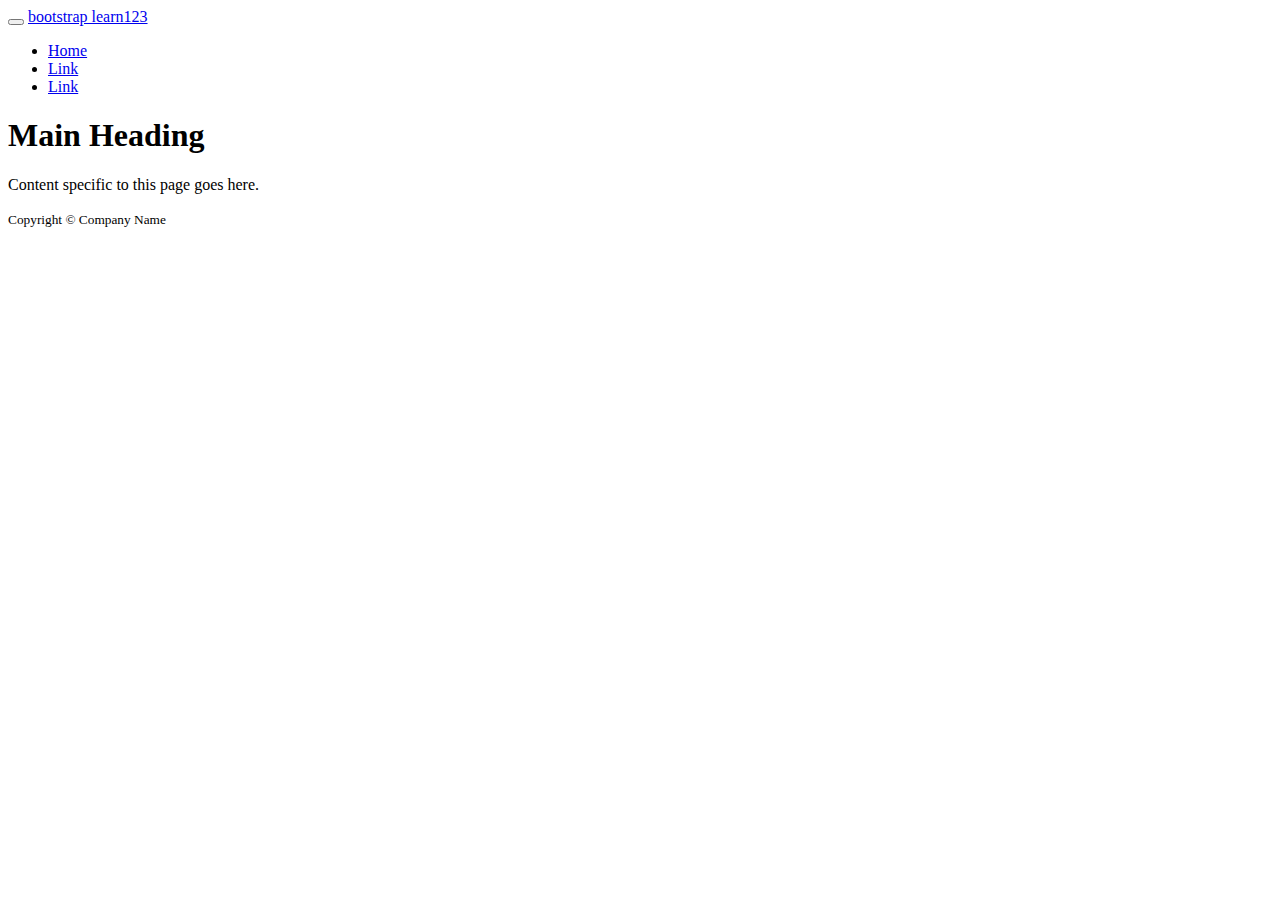
==== css/h5bp_demo/index.html @ 138571a2 "learn bootstrap startup" ====
<!doctype html>
<html class="no-js" lang="">
    <head>
        <meta charset="utf-8">
        <meta http-equiv="x-ua-compatible" content="ie=edge">
        <title>memorybox bootstrap learn</title>
        <meta name="description" content="">
        <meta name="viewport" content="width=device-width, initial-scale=1">

        <link rel="apple-touch-icon" href="apple-touch-icon.png">
        <!-- Place favicon.ico in the root directory -->

        <link rel="stylesheet" href="css/bootstrap.css">
        <script src="js/vendor/modernizr-2.8.3.min.js"></script>
    </head>
    <body>
        <!--[if lt IE 8]>
            <p class="browserupgrade">You are using an <strong>outdated</strong> browser. Please <a href="http://browsehappy.com/">upgrade your browser</a> to improve your experience.</p>
        <![endif]-->

        <!-- Add your site or application content here -->
        <header role="banner">
                <nav role="navigation" class="navbar navbar-static-top navbar-default">
                    <div class="container">
                        <div class="navbar-header">
                            <button type="button" class="navbar-toggle" data-toggle="collapse" data-target=".navbar-collapse">
                                <span class="icon-bar"</span>
                                <span class="icon-bar"</span>
                                <span class="icon-bar"</span>
                            </button>
                            <a class="navbar-brand" href="index.html">bootstrap learn123</a>
                        </div>
                    </div>
                    <ul class="nav navbar-nav">
                        <li class="active"><a href="index.html">Home</a></li>
                        <li><a href="#">Link</a></li>
                        <li><a href="#">Link</a></li>
                    </ul>
                </nav>
        </header>

        <main role="main">
            <h1>Main Heading</h1>
            <p>Content specific to this page goes here.</p>
        </main>

        <footer role="contentinfo">
            <p><small>Copyright &copy; Company Name</small></p>
        </footer>

        <script src="https://code.jquery.com/jquery-1.12.0.min.js"></script>
        <script>window.jQuery || document.write('<script src="js/vendor/jquery-1.12.0.min.js"><\/script>')</script>
        <script src="js/plugins.js"></script>
        <script src="js/main.js"></script>

    </body>
</html>
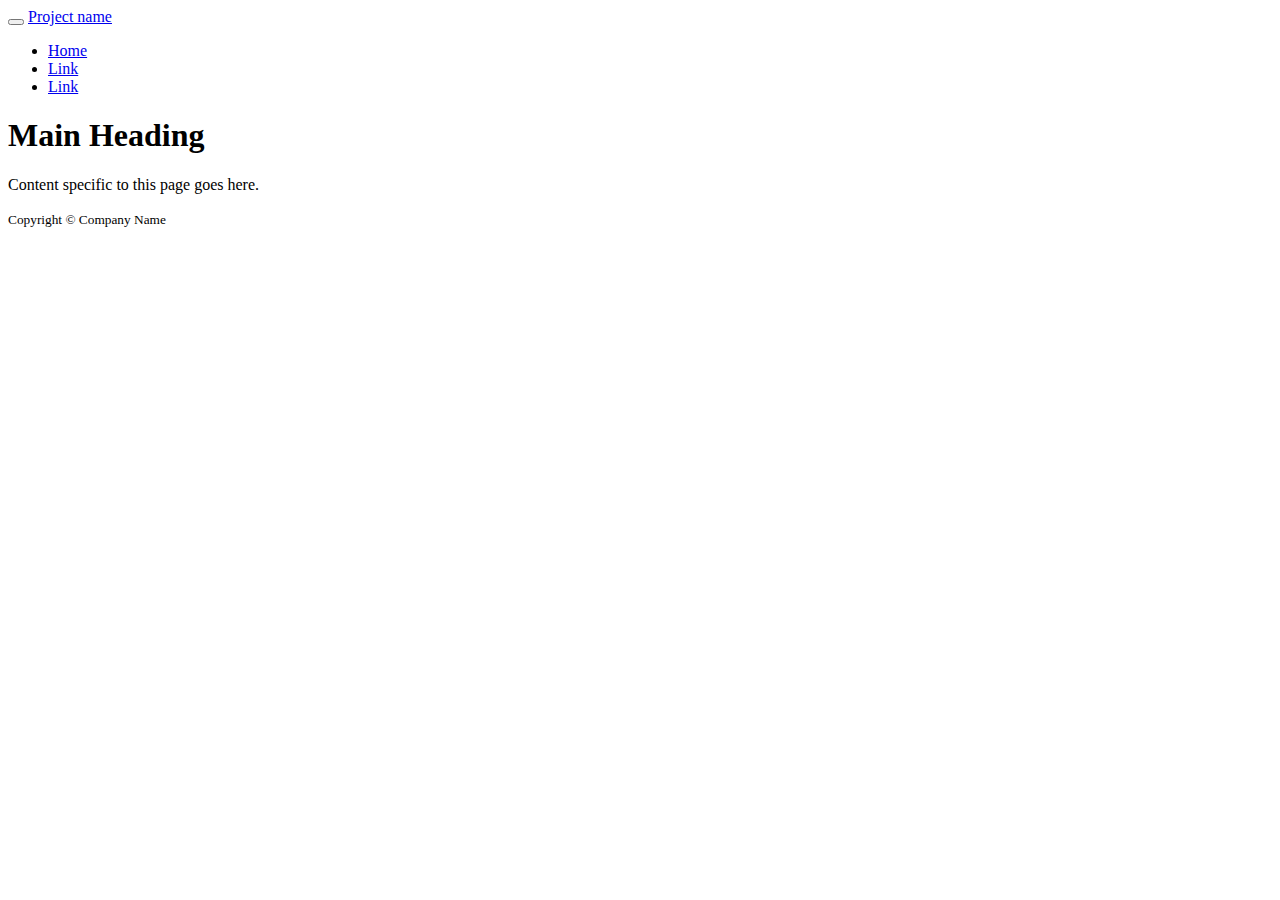
==== commit 6cc74d91: "ok,support collapse" ====
--- a/css/h5bp_demo/index.html
+++ b/css/h5bp_demo/index.html
@@ -24,18 +24,20 @@
                     <div class="container">
                         <div class="navbar-header">
                             <button type="button" class="navbar-toggle" data-toggle="collapse" data-target=".navbar-collapse">
-                                <span class="icon-bar"</span>
-                                <span class="icon-bar"</span>
-                                <span class="icon-bar"</span>
+                                <span class="icon-bar"></span>
+                                <span class="icon-bar"></span>
+                                <span class="icon-bar"></span>
                             </button>
-                            <a class="navbar-brand" href="index.html">bootstrap learn123</a>
+                            <a class="navbar-brand" href="index.html">Project name</a>
+                        </div>
+                        <div class="navbar-collapse collapse">
+                            <ul class="nav navbar-nav">
+                                <li class="active"><a href="index.html">Home</a></li>
+                                <li><a href="#">Link</a></li>
+                                <li><a href="#">Link</a></li>
+                            </ul>
                         </div>
                     </div>
-                    <ul class="nav navbar-nav">
-                        <li class="active"><a href="index.html">Home</a></li>
-                        <li><a href="#">Link</a></li>
-                        <li><a href="#">Link</a></li>
-                    </ul>
                 </nav>
         </header>
 
